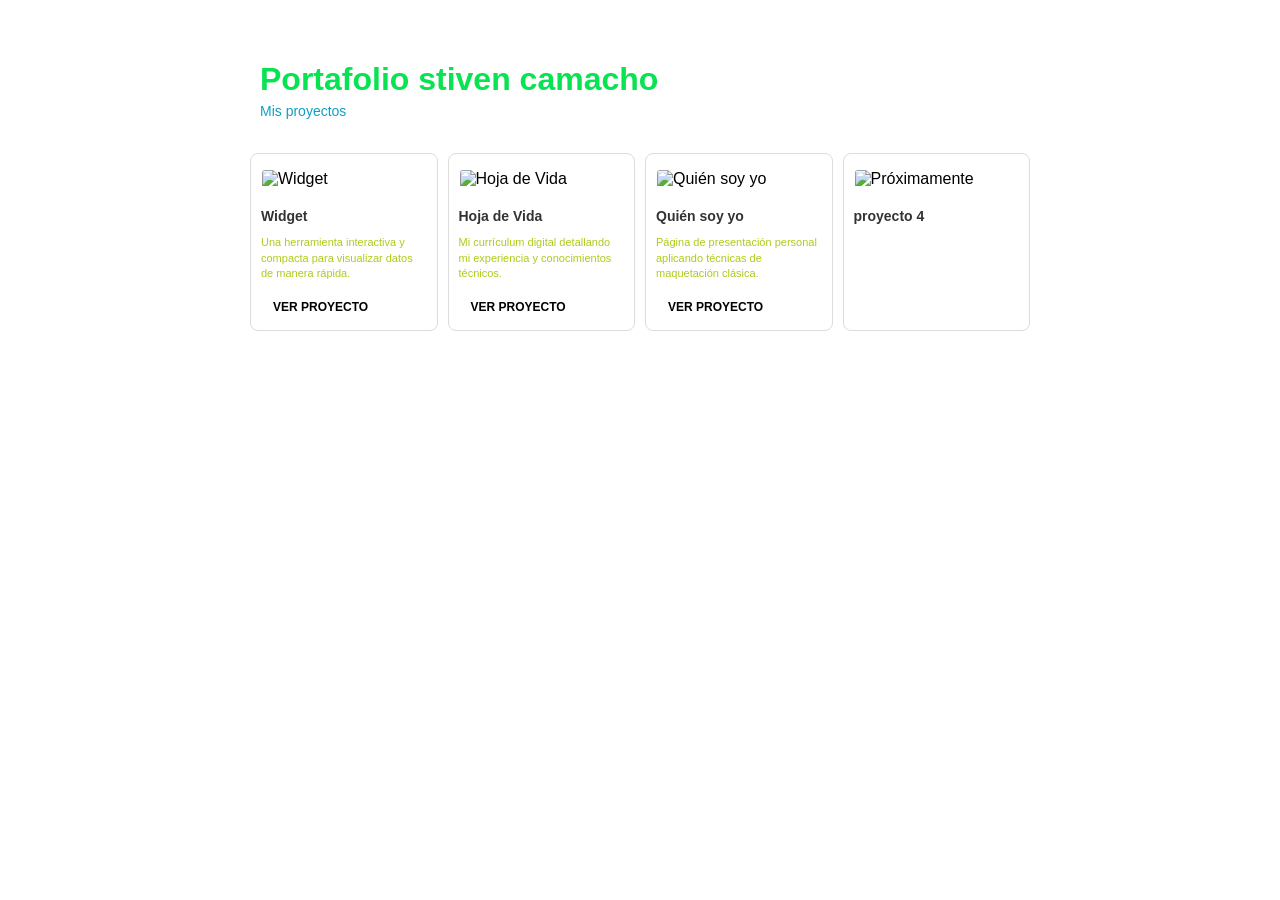
==== index.html @ 4161eaae "Add files via upload primer coomit" ====
<!DOCTYPE html>
<html lang="es">
<head>
    <meta charset="UTF-8">
    <title>Mis Proyectos</title>
    
    <style>
        body {
            font-family: Arial, sans-serif;
            background-color: #ffffff;
            margin: 0;
            padding: 20px 0;
        }


        .tabla-principal {
            width: 300%;
            max-width: 800px;
            margin: 0 auto;
        }

        .texto-centro {
            text-align: izquierda;
        }

        h1 {
            color: #08e451;
            margin-bottom: 5px;
        }

        .subtitulo {
            color: #0f9fc4;
            margin-top: 0;
            font-size: 14px;
        }

        .tarjeta {
            background-color: #ffffff;
            padding: 15px 10px;
            border: 1px solid #ddd;
            border-radius: 8px;
            vertical-align: top; 
        }

        .foto-rectangular {
            width: 100%;
            max-width: 160px;
            height: 120px; /* Altura fija para hacer el rectángulo */
            border-radius: 4px; /* Bordes ligeramente suaves */
            background-color: #ffffff;
            border: 1px solid #ffffff;
        }

        .titulo-item {
            color: #333;
            font-weight: bold;
            font-size: 14px;
        }

        .descripcion {
            font-size: 11px;
            color: #b0ca1a;
            line-height: 1.4;
            margin: 10px 0 15px 0; 
        }


        .boton {
            background-color: #ffffff;
            color: #000000;
            text-decoration: none;
            padding: 8px 12px;
            border-radius: 15px;
            font-size: 12px;
            font-weight: bold;
        }

        .menu-abajo {
            background-color: #f8f8f8;
            padding: 15px 0;
            border-top: 2px solid #eee;
            margin-top: 30px;
        }

        .enlace-menu {
            color: #000000;
            text-decoration: none;
            font-weight: bold;
            font-size: 12px;
        }

    </style>
</head>
<body>

    <table class="tabla-principal" cellpadding="10" cellspacing="10">
        
        <tr>
            <td colspan="4" class="texto-centro">
                <h1>Portafolio stiven camacho</h1>
                <p class="subtitulo">Mis proyectos</p>
            </td>
        </tr>

        <tr>
            <td class="tarjeta texto-centro" width="25%">
                <img src="https://developer.android.com/static/images/appwidgets/home.png" class="foto-rectangular" alt="Widget">
                <br><br>
                <span class="titulo-item">Widget</span>
                <p class="descripcion">Una herramienta interactiva y compacta para visualizar datos de manera rápida.</p>
                <a href="http://127.0.0.1:5500/carp_widget/WIDGET.HTML" class="boton">VER PROYECTO</a>
            </td>

            <td class="tarjeta texto-centro" width="25%">
                <img src="https://estaticos.elcolombiano.com/binrepository/626x417/0c0/0d0/none/11101/VBPF/hoja-de-vida-con-o-sin-foto_47484703_20250326092643.webp" class="foto-rectangular" alt="Hoja de Vida">
                <br><br>
                <span class="titulo-item">Hoja de Vida</span>
                <p class="descripcion">Mi currículum  digital detallando mi experiencia y conocimientos técnicos.</p>
                <a href="http://127.0.0.1:5500/carp_hojavida/HOJA_VIDA.HTML" class="boton">VER PROYECTO</a>
            </td>

            <td class="tarjeta texto-centro" width="25%">
                <img src="https://static8.depositphotos.com/1337050/864/i/450/depositphotos_8648774-stock-photo-who-am-i.jpg" class="foto-rectangular" alt="Quién soy yo">
                <br><br>
                <span class="titulo-item">Quién soy yo</span>
                <p class="descripcion">Página de presentación personal aplicando técnicas de maquetación clásica.</p>
                <a href="http://127.0.0.1:5500/carp_quiensoy/replica_page.html" class="boton">VER PROYECTO</a>
            </td>

            <td class="tarjeta texto-centro" width="25%">
                <img src="https://cdn.pixabay.com/photo/2015/10/31/12/00/question-1015308_640.jpg" class="foto-rectangular" alt="Próximamente">
                <br><br>
                <span class="titulo-item">proyecto 4</span>
                <p class="descripcion"></p>
            </td>
        </tr>


</body>
</html>
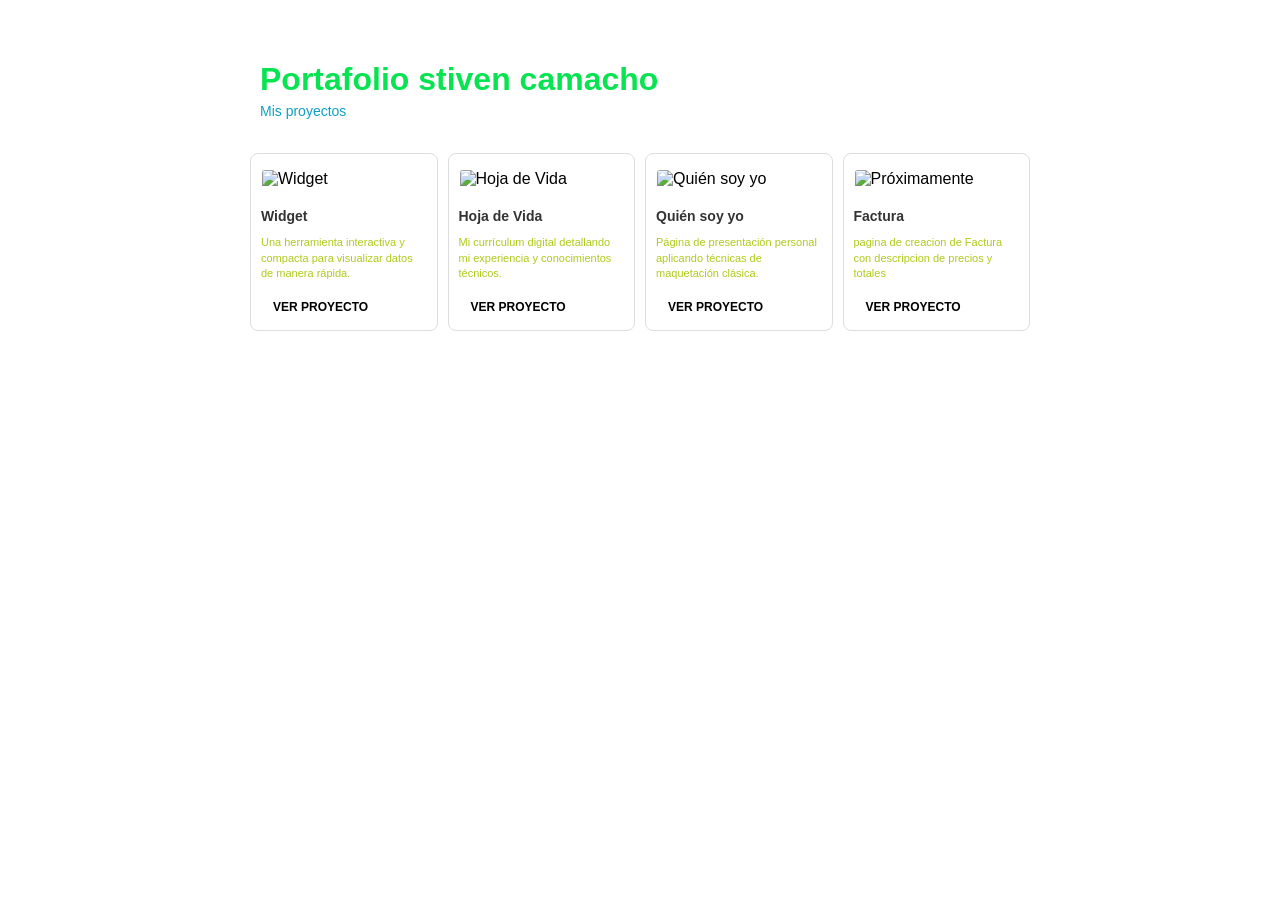
==== commit 5789c272: "Add files via upload" ====
--- a/index.html
+++ b/index.html
@@ -45,8 +45,8 @@
         .foto-rectangular {
             width: 100%;
             max-width: 160px;
-            height: 120px; /* Altura fija para hacer el rectángulo */
-            border-radius: 4px; /* Bordes ligeramente suaves */
+            height: 120px; 
+            border-radius: 4px;
             background-color: #ffffff;
             border: 1px solid #ffffff;
         }
@@ -128,10 +128,11 @@
             </td>
 
             <td class="tarjeta texto-centro" width="25%">
-                <img src="https://cdn.pixabay.com/photo/2015/10/31/12/00/question-1015308_640.jpg" class="foto-rectangular" alt="Próximamente">
+                <img src="https://factura.ai/wp-content/uploads/Factura-Flat_Invoice.png" class="foto-rectangular" alt="Próximamente">
                 <br><br>
-                <span class="titulo-item">proyecto 4</span>
-                <p class="descripcion"></p>
+                <span class="titulo-item">Factura</span>
+                <p class="descripcion">pagina de creacion de Factura con descripcion de precios y totales</p>
+                <a href="http://127.0.0.1:5500/factura/factura_3.html" class="boton">VER PROYECTO</a>
             </td>
         </tr>
 
